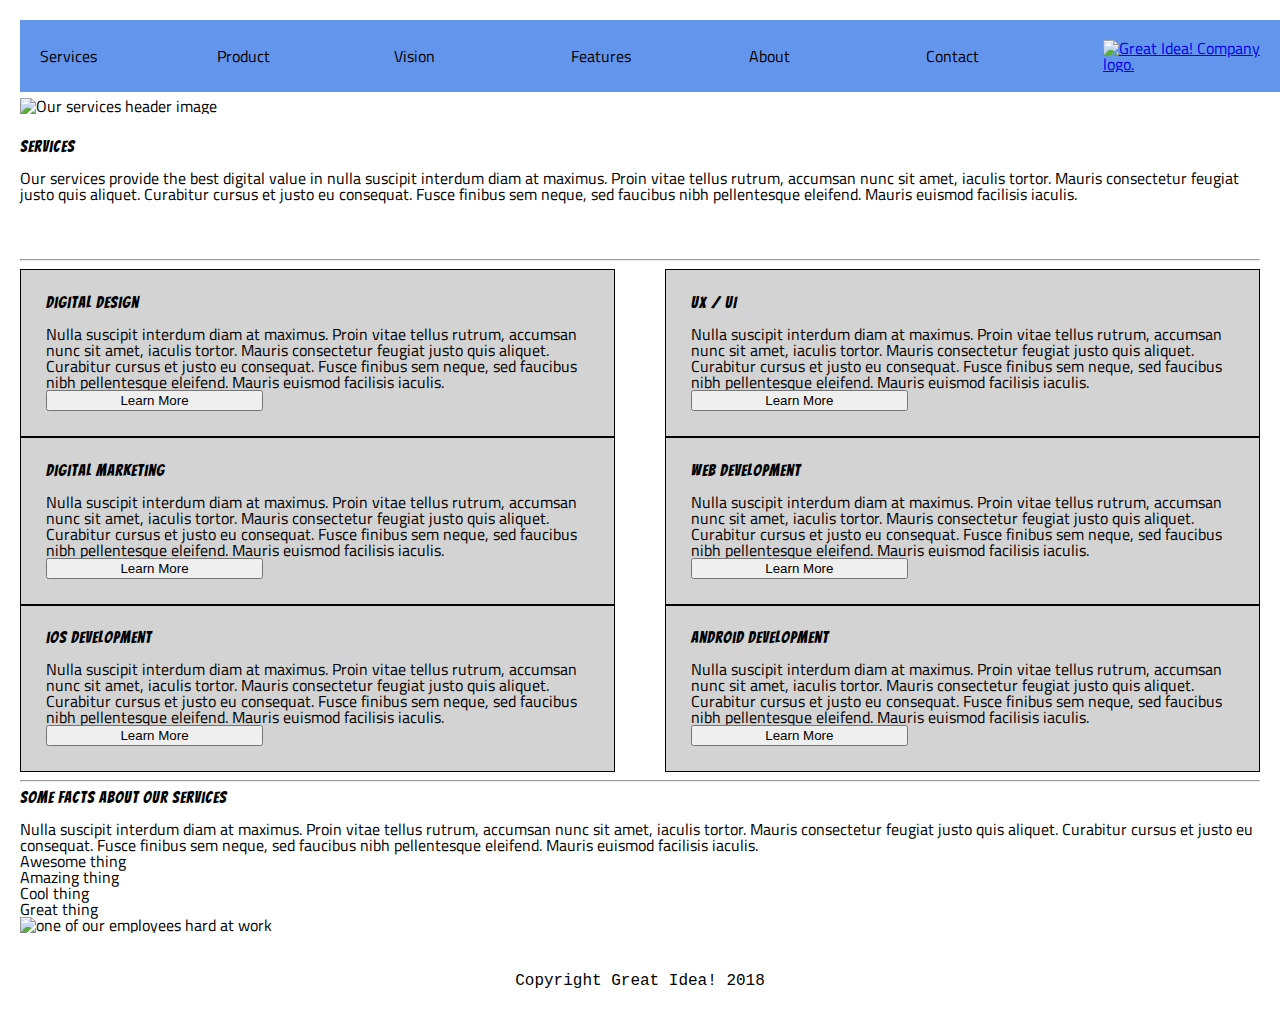
==== great-idea/services.html @ 81ecf013 "Add css for top and middle sections" ====
<!doctype html>

<html lang="en">
<head>
  <meta charset="utf-8">

  <title>Great Idea!-services</title>

  <link href="https://fonts.googleapis.com/css?family=Bangers|Titillium+Web" rel="stylesheet">
  <link rel="stylesheet" href="css/index.css">

  <!--[if lt IE 9]>
    <script src="https://cdnjs.cloudflare.com/ajax/libs/html5shiv/3.7.3/html5shiv.js"></script>
  <![endif]-->
</head>

<body>

<nav>
  <a>Services</a>
  <a>Product</a>
  <a>Vision</a>
  <a>Features</a>
  <a>About</a>
  <a>Contact</a>
  
  <a href="index.html"><img class="logo" src="img/logo.png" alt="Great Idea! Company logo."></a>
</nav>

<div class="space-holder-services"></div>



<img class="services-header-img" src="img/services-header.jpg" alt="Our services header image">

<section class="top-services">
  <h2>
    Services
  </h2>
 
<p>
  Our services provide the best digital value in nulla suscipit interdum diam at maximus. Proin vitae tellus rutrum, accumsan nunc sit amet, iaculis tortor. Mauris consectetur feugiat justo quis aliquet. Curabitur cursus et justo eu consequat. Fusce finibus sem neque, sed faucibus nibh pellentesque eleifend. Mauris euismod facilisis iaculis.
</p>

</section>

<hr>

<section class="middle-services">

  <div class="bordered-box">
    <h3>
      Digital Design
    </h3>
   
<p>
  Nulla suscipit interdum diam at maximus. Proin vitae tellus rutrum, accumsan nunc sit amet, iaculis tortor. Mauris consectetur feugiat justo quis aliquet. Curabitur cursus et justo eu consequat. Fusce finibus sem neque, sed faucibus nibh pellentesque
  eleifend. Mauris euismod facilisis iaculis.
</p>

   <button>
    Learn More
   </button> 
   
  </div>

  
    <div class="bordered-box">
      <h3>
        UX / UI
      </h3>
    
  <p>
    Nulla suscipit interdum diam at maximus. Proin vitae tellus rutrum, accumsan nunc sit amet, iaculis tortor. Mauris consectetur feugiat justo quis aliquet. Curabitur cursus et justo eu consequat. Fusce finibus sem neque, sed faucibus nibh pellentesque
    eleifend. Mauris euismod facilisis iaculis.
  </p>

  <button>
    Learn More
  </button>
  
  </div>
  

  
  <div class="bordered-box">
    <h3>
      Digital Marketing
    </h3>
   
  <p>
    Nulla suscipit interdum diam at maximus. Proin vitae tellus rutrum, accumsan nunc sit amet, iaculis tortor. Mauris consectetur feugiat justo quis aliquet. Curabitur cursus et justo eu consequat. Fusce finibus sem neque, sed faucibus nibh pellentesque
    eleifend. Mauris euismod facilisis iaculis.
  </p>

   <button>
    Learn More
   </button> 
  
  </div>
  

  
  <div class="bordered-box">
    <h3>
      Web Development
    </h3>
  
  <p>
    Nulla suscipit interdum diam at maximus. Proin vitae tellus rutrum, accumsan nunc sit amet, iaculis tortor. Mauris consectetur feugiat justo quis aliquet. Curabitur cursus et justo eu consequat. Fusce finibus sem neque, sed faucibus nibh pellentesque
    eleifend. Mauris euismod facilisis iaculis.
    
  </p>
<button>
  Learn More 
</button>
   
  </div>
  

  
  <div class="bordered-box">
    <h3>
      iOS Development
    </h3>
 
  <p>
    Nulla suscipit interdum diam at maximus. Proin vitae tellus rutrum, accumsan nunc sit amet, iaculis tortor. Mauris consectetur feugiat justo quis aliquet. Curabitur cursus et justo eu consequat. Fusce finibus sem neque, sed faucibus nibh pellentesque
    eleifend. Mauris euismod facilisis iaculis.
  </p>

    <button>
      Learn More
    </button>
 
  </div>
  

  
  <div class="bordered-box">
    <h3>
      Android Development
    </h3>
  <p>
    Nulla suscipit interdum diam at maximus. Proin vitae tellus rutrum, accumsan nunc sit amet, iaculis tortor. Mauris consectetur feugiat justo quis aliquet. Curabitur cursus et justo eu consequat. Fusce finibus sem neque, sed faucibus nibh pellentesque
    eleifend. Mauris euismod facilisis iaculis.
  </p>
  
<button>
  Learn More
</button>
    
 
  </div>
  

  
</section>
<hr>

<section>
  <Div id="facts">
    <h3>
      Some Facts About Our Services
    </h3> 
<p>
  Nulla suscipit interdum diam at maximus. Proin vitae tellus rutrum, accumsan nunc sit amet, iaculis tortor. Mauris consectetur feugiat justo quis aliquet. Curabitur cursus et justo eu consequat. Fusce finibus sem neque, sed faucibus nibh pellentesque
  eleifend. Mauris euismod facilisis iaculis.
</p>

  <ul>
    <li>Awesome thing</li>
    <li>Amazing thing</li>
    <li>Cool thing</li>
    <li>Great thing</li>
  </ul>  
    

  </Div>

  
  <img class="services-info-img" src="img/services-info.png" alt="one of our employees hard at work">
  
</section>

<footer>
  Copyright Great Idea! 2018
</footer>


</body>

</html>
---- great-idea/css/index.css ----
/* http://meyerweb.com/eric/tools/css/reset/ 
   v2.0 | 20110126
   License: none (public domain)
*/

html, body, div, span, applet, object, iframe,
h1, h2, h3, h4, h5, h6, p, blockquote, pre,
a, abbr, acronym, address, big, cite, code,
del, dfn, em, img, ins, kbd, q, s, samp,
small, strike, strong, sub, sup, tt, var,
b, u, i, center,
dl, dt, dd, ol, ul, li,
fieldset, form, label, legend,
table, caption, tbody, tfoot, thead, tr, th, td,
article, aside, canvas, details, embed, 
figure, figcaption, footer, header, hgroup, 
menu, nav, output, ruby, section, summary,
time, mark, audio, video {
	margin: 0;
	padding: 0;
	border: 0;
	font-size: 100%;
	font: inherit;
	vertical-align: baseline;
}
/* HTML5 display-role reset for older browsers */
article, aside, details, figcaption, figure, 
footer, header, hgroup, menu, nav, section {
	display: block;
}
body {
	line-height: 1;
}
ol, ul {
	list-style: none;
}
blockquote, q {
	quotes: none;
}
blockquote:before, blockquote:after,
q:before, q:after {
	content: '';
	content: none;
}
table {
	border-collapse: collapse;
	border-spacing: 0;
}

/* Set every element's box-sizing to border-box */
* {
    box-sizing: border-box;
}

html, body {
    height: 100%;
    font-family: 'Titillium Web', sans-serif;
}

h1, h2, h3, h4, h5 {
    font-family: 'Bangers', cursive;
    letter-spacing: 1px;
    margin-bottom: 15px;
}

/* Copy and paste your work from yesterday here and start to refactor into flexbox */


/* CSS for Home Page */

/* Nav bar code */
nav {
	display: flex;
	align-items: center;
	padding: 20px;
	background-color: cornflowerblue;
	position: fixed;
	width: 100%;
}

nav a {
	width: 100%;
}

nav img {
flex-grow: 1.3;
}

.space-holder {
	height: 80px;
}
/* Main section */
.main, body {
	padding: 20px;
}

/* Header code */

header {
	display: flex;
	justify-content: space-around;
	/* margin-top: 70px; */
}
h1 {
	font-size: 80px;
	
}

.title {
	/* padding-bottom: 20%; */
	display: flex;
	flex-direction: column;
	justify-content: space-evenly;
	text-align: center;
	align-items: center;

}

header div {
	/* width: 49%;
	display: inline-block;
	margin: 0 auto;
	text-align: center; */
	
}

button {
	width: 40%
}

header img {
	/* margin-right: 0; */
}



/* top-container code */

.top-container {
	/* display: inline-block;
	margin: 20px 0; */
	display: flex;
	justify-content: space-between;
}

.top-container div {
	/* width: 49%;
	display: inline-block; */
	padding-top: 2%;
	padding-bottom: 4%;
	
}

#features {
	padding-right: 5%;
}


/* middle image code */
.middle-img {
	width: 100%;
}



/* bottom-container code */

.bottom-container {
	/* margin: 20px 0; */
	display: flex;
	justify-content: space-between;
}

.bottom-container div {
	width: 30%;
	/* display: inline-block; */
	padding-top: 2%;
	padding-bottom: 4%;
}

#services, #product {
	/* margin-right: 1%; */
}


.contact {
	padding-top: 2%;
	padding-bottom: 4%;
}

/* footer code */

footer {
	text-align: center;
	padding: 40px;
	font-family: "Courier New", Courier, monospace;
}





/* CSS for Services Page */

/* Services nav */


nav {
	display: flex;
	align-items: center;
	padding: 20px;
	background-color: cornflowerblue;
	position: fixed;
	width: 100%;
}

nav a {
	width: 100%;
}

nav img {
flex-grow: 1.3;
}

.space-holder-services {
	height: 78px;
}

/* top section */

.top-services {
	padding-top: 2%;
	padding-bottom: 4%;
}


/* middle section */

.middle-services {
	display: flex;
	flex-flow: wrap;
	justify-content: space-between;


}

.bordered-box  {
	border: 1px solid black;
	padding: 2%;
	background: lightgray;
	width: 48%;
}
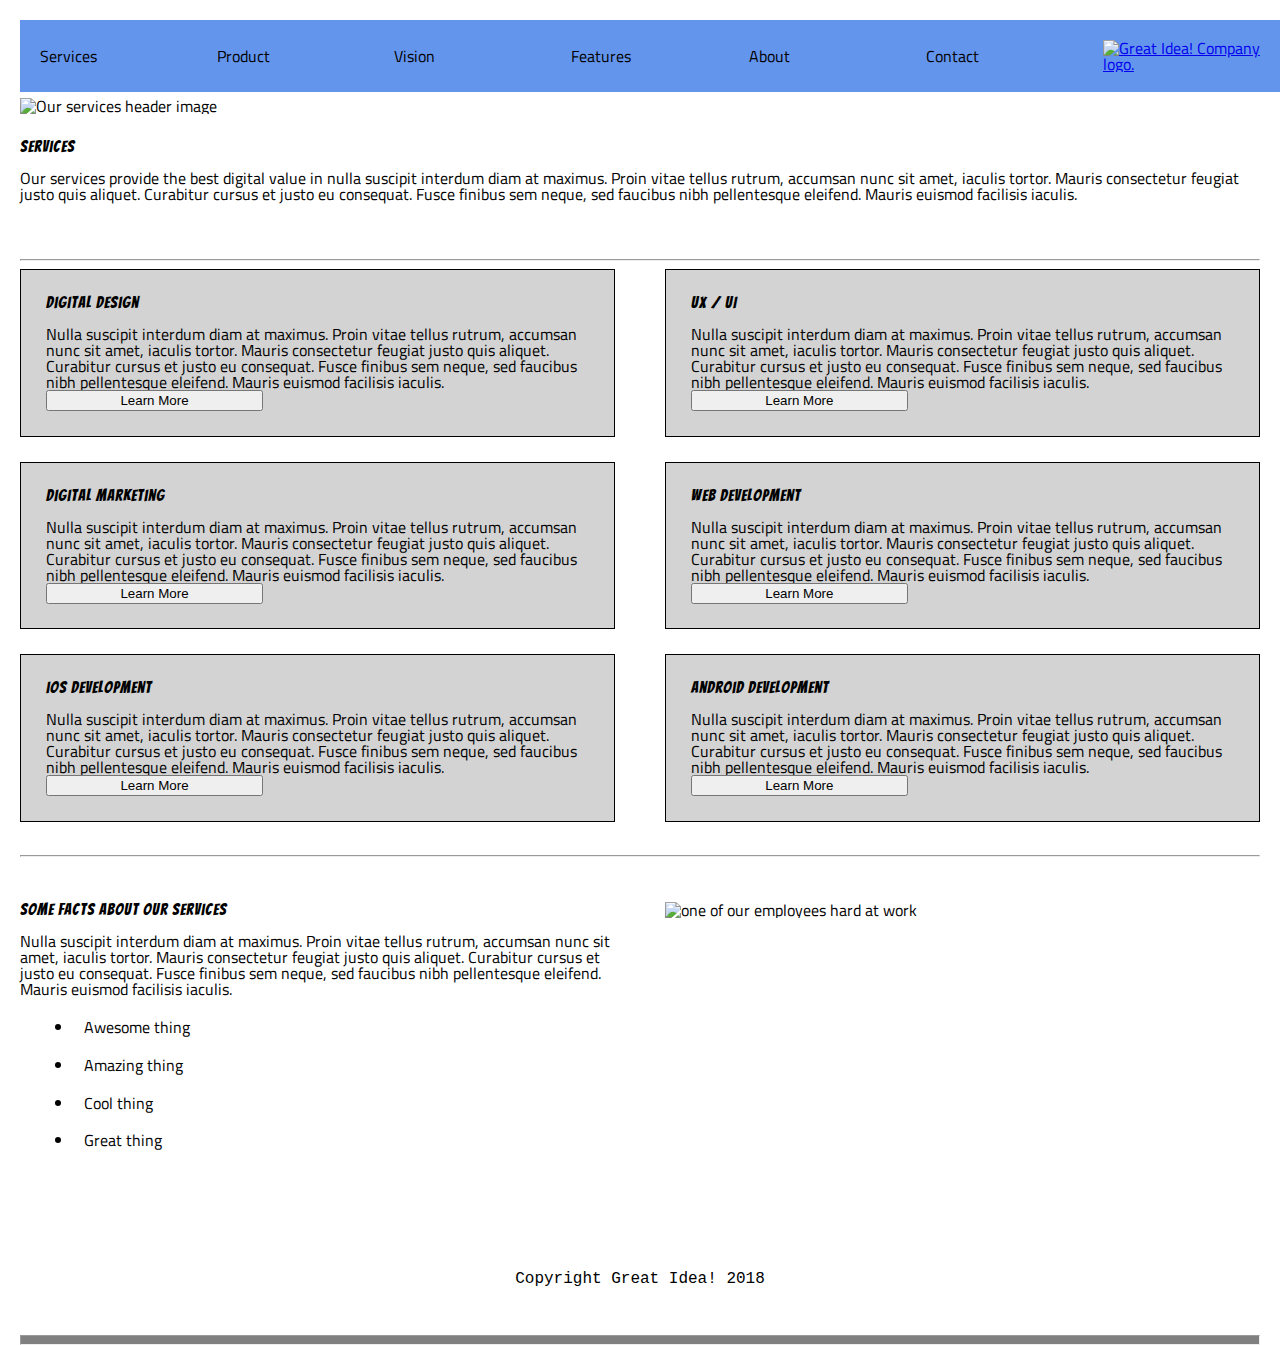
==== commit cf8ea13c: "Add css for bottom section" ====
--- a/great-idea/services.html
+++ b/great-idea/services.html
@@ -158,8 +158,8 @@
 </section>
 <hr>
 
-<section>
-  <Div id="facts">
+<section class="bottom-service">
+  <div id="facts">
     <h3>
       Some Facts About Our Services
     </h3> 
@@ -168,25 +168,27 @@
   eleifend. Mauris euismod facilisis iaculis.
 </p>
 
-  <ul>
+  <ul style="list-style-type:disc;">
     <li>Awesome thing</li>
     <li>Amazing thing</li>
     <li>Cool thing</li>
     <li>Great thing</li>
   </ul>  
     
+  </div>
 
-  </Div>
+  <div>
+    <img class="services-info-img" src="img/services-info.png" alt="one of our employees hard at work">
+  </div>
 
-  
-  <img class="services-info-img" src="img/services-info.png" alt="one of our employees hard at work">
   
 </section>
 
-<footer>
+<footer id="foot">
   Copyright Great Idea! 2018
 </footer>
 
+<hr id="bottom-line">
 
 </body>
 
--- a/great-idea/css/index.css
+++ b/great-idea/css/index.css
@@ -240,6 +240,7 @@
 	display: flex;
 	flex-flow: wrap;
 	justify-content: space-between;
+	/* align-items: center; */
 
 
 }
@@ -247,6 +248,50 @@
 .bordered-box  {
 	border: 1px solid black;
 	padding: 2%;
+	margin-bottom: 2%;
 	background: lightgray;
 	width: 48%;
+	
+}
+
+
+/* bottom section */
+
+.bottom-service {
+	display: flex;
+	justify-content: space-between;
+	padding-top: 3%;
+	
+}
+
+.bottom-service div {
+	width: 48%;
+}
+
+.bottom-service p {
+	padding-bottom: 2%;
+}
+
+.facts {
+	/* padding-right: 4%; */
+}
+
+ul {
+	display: flex;
+	flex-direction: column;
+	padding-left: 9%;;
+}
+
+li {
+	padding: 2%;
+
+}
+
+#foot {
+	padding-top: 9%;
+}
+
+#bottom-line {
+	height: 10px;
+	background: gray;
 }